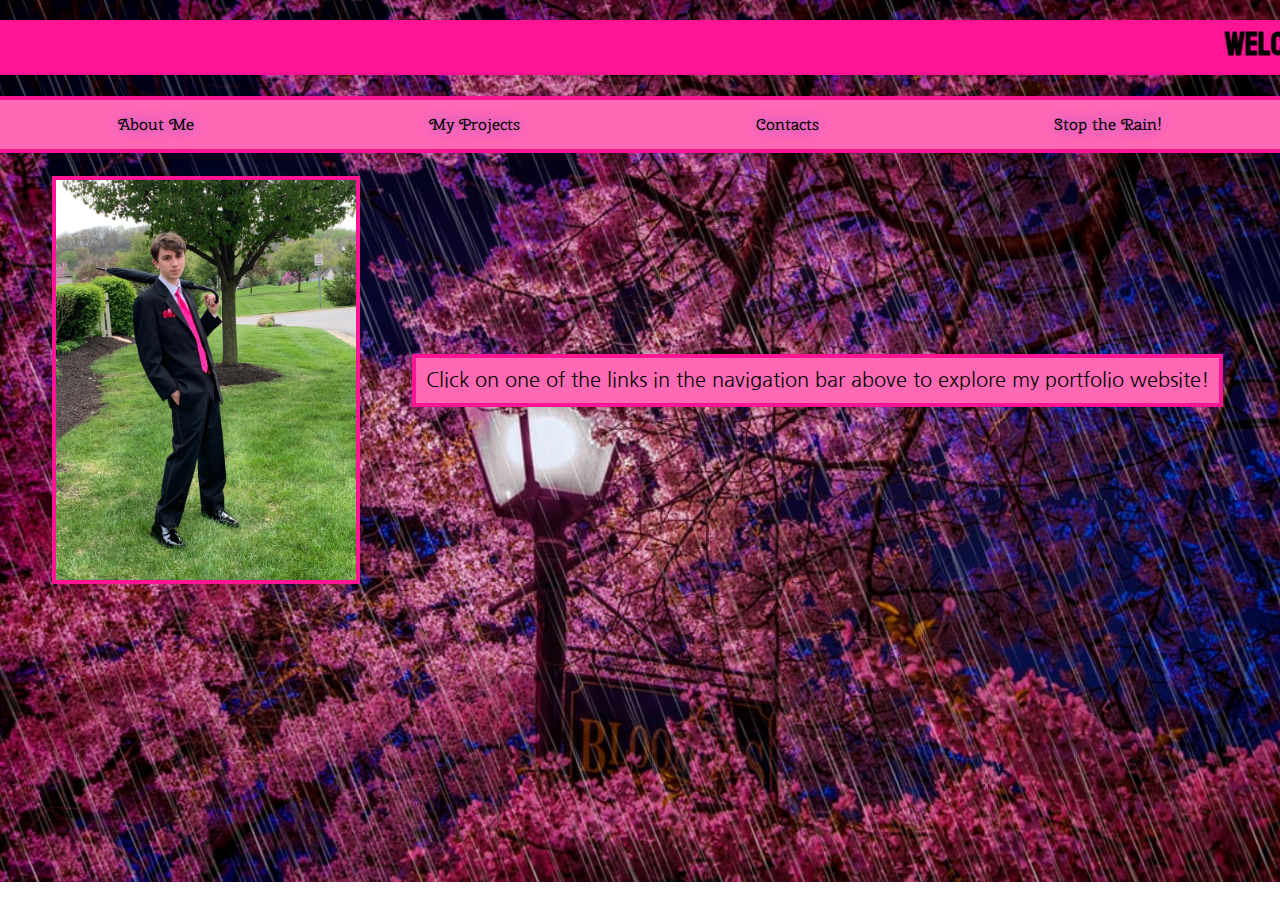
==== index.html @ b95be815 "Initial commit" ====
<!DOCTYPE html>
<html class="indexhtml">

<head>
  <meta charset="utf-8">
  <meta name="viewport" content="width=device-width">
  <title>Portfolio</title>
  <link href="style.css" rel="stylesheet" type="text/css" />
  <link href="https://fonts.googleapis.com/css2?family=Staatliches&display=swap" rel="stylesheet">
  <link href="https://fonts.googleapis.com/css2?family=Cherry+Swash&display=swap" rel="stylesheet">
  <link href="https://fonts.googleapis.com/css2?family=Nanum+Gothic&display=swap" rel="stylesheet">
  <link rel="stylesheet" href="style.css">
</head>

<body>
  <h1>
  <marquee>welcome to gavin davis's portfolio!</marquee>
  </h1>
  <ul class="navbar">
    <li class="navitem"><a href="aboutme.html">About Me</a></li>
    <li class="navitem"><a href="projects.html">My Projects</a></li>
    <li class="navitem"><a href="contacts.html">Contacts</a></li>
    <li class="navitem"><a href="stoptherain.html">Stop the Rain!</a></li>
  </ul>
  <br>
  <div class="fleximg">
    <img src="prom1.jpg" style="height:400px" class="showcaseimg">
    <p>Click on one of the links in the navigation bar above to explore my portfolio website!</p>
  </div>
  <section class="rainbg"></section>
</body>

</html>
---- style.css ----
.indexhtml{
  background:url(indexbg.jpg);
  background-repeat:no-repeat;
  background-size:cover;
  height:98%;
  width:100%;
}

.aboutmehtml{
  background:url(aboutmebg.jpg);
  background-repeat:no-repeat;
  background-size:cover;
  height:auto;
  width:auto;
}

body{
  margin:0px;
  padding:0px;
}

/*The section and keyframes below are the code for the rain. The section is over the whole webpage and is the actual rain.png, and the keyframes animate it.*/
.rainbg{
  content:'';
  position:absolute;
  top:0;
  left:0;
  width:100%;
  height:100%;
  background: url(rain.png);
  animation: rain 0.6s linear infinite;
  z-index:-1;
}

@keyframes rain{
  0%
  {
    background-position:0% 0%;
  }
  100%
  {
    background-position:20% 100%;
  }
  
}

h1{
  font-family:"Staatliches", cursive;
  text-align:center;
  background-color:deeppink;
  padding-top:5px;
  margin-top:20px;
}

p{
  font-family: 'Nanum Gothic', sans-serif;
  font-size:20px;
  text-align:left;
  background-color:hotpink;
  border: solid deeppink 4px;
  padding:10px;
  margin:5px;
}

.navbar li:after,
.navbar li:before {
  content: "";
  position: absolute;
  display: block;
  border: 0px solid transparent;
  width: 0%;
  height: 0%;
  transition: all 0.5s ease;
}

.navbar li:after {
  width: 0%;
  height: 0%;
  top: 0;
  left: 0;
  border-top: 2px solid transparent;
  border-left: 2px solid transparent;
}

.navbar li:before {
  width: 0%;
  height: 0%;
  right: 0;
  bottom: 0;
  border-bottom: 2px solid transparent;
  border-right: 2px solid transparent;
}

.navbar li:hover::before,
.navbar li:hover::after {
  width: 80%;
  height: 80%;
  border-color: #000000;
  margin:4px;
  z-index:-1;
}

.navbar {
  list-style-type: none;
  margin: 0;
  padding: 0;
  overflow:hidden;
  background-color:hotpink;
  display: flex;
  align-items:center;
  justify-content:space-around;
  font-family:"Cherry Swash", cursive;
  border-top: solid deeppink 4px;
  border-bottom: solid deeppink 4px;
  position: -webkit-sticky; /* Safari */
  position: sticky;
  top: 0;
}

.navitem{
  float: left;
  height: 100%;
  position: relative;
  text-shadow: 0 0 15px #8e54e9;
  transition: all 300ms cubic-bezier(0.075, 0.82, 0.165, 1);
  text-align: center;
}

.navitem a {
  display:block;
  color: black;
  padding: 14px 16px;
  text-decoration:none;
}

.fleximg{
  display:flex;
  align-items:center;
  justify-content:space-evenly;
  margin:5px;
}

.showcaseimg{
  border:solid deeppink 4px;
}
---- style.css ----
.indexhtml{
  background:url(indexbg.jpg);
  background-repeat:no-repeat;
  background-size:cover;
  height:98%;
  width:100%;
}

.aboutmehtml{
  background:url(aboutmebg.jpg);
  background-repeat:no-repeat;
  background-size:cover;
  height:auto;
  width:auto;
}

body{
  margin:0px;
  padding:0px;
}

/*The section and keyframes below are the code for the rain. The section is over the whole webpage and is the actual rain.png, and the keyframes animate it.*/
.rainbg{
  content:'';
  position:absolute;
  top:0;
  left:0;
  width:100%;
  height:100%;
  background: url(rain.png);
  animation: rain 0.6s linear infinite;
  z-index:-1;
}

@keyframes rain{
  0%
  {
    background-position:0% 0%;
  }
  100%
  {
    background-position:20% 100%;
  }
  
}

h1{
  font-family:"Staatliches", cursive;
  text-align:center;
  background-color:deeppink;
  padding-top:5px;
  margin-top:20px;
}

p{
  font-family: 'Nanum Gothic', sans-serif;
  font-size:20px;
  text-align:left;
  background-color:hotpink;
  border: solid deeppink 4px;
  padding:10px;
  margin:5px;
}

.navbar li:after,
.navbar li:before {
  content: "";
  position: absolute;
  display: block;
  border: 0px solid transparent;
  width: 0%;
  height: 0%;
  transition: all 0.5s ease;
}

.navbar li:after {
  width: 0%;
  height: 0%;
  top: 0;
  left: 0;
  border-top: 2px solid transparent;
  border-left: 2px solid transparent;
}

.navbar li:before {
  width: 0%;
  height: 0%;
  right: 0;
  bottom: 0;
  border-bottom: 2px solid transparent;
  border-right: 2px solid transparent;
}

.navbar li:hover::before,
.navbar li:hover::after {
  width: 80%;
  height: 80%;
  border-color: #000000;
  margin:4px;
  z-index:-1;
}

.navbar {
  list-style-type: none;
  margin: 0;
  padding: 0;
  overflow:hidden;
  background-color:hotpink;
  display: flex;
  align-items:center;
  justify-content:space-around;
  font-family:"Cherry Swash", cursive;
  border-top: solid deeppink 4px;
  border-bottom: solid deeppink 4px;
  position: -webkit-sticky; /* Safari */
  position: sticky;
  top: 0;
}

.navitem{
  float: left;
  height: 100%;
  position: relative;
  text-shadow: 0 0 15px #8e54e9;
  transition: all 300ms cubic-bezier(0.075, 0.82, 0.165, 1);
  text-align: center;
}

.navitem a {
  display:block;
  color: black;
  padding: 14px 16px;
  text-decoration:none;
}

.fleximg{
  display:flex;
  align-items:center;
  justify-content:space-evenly;
  margin:5px;
}

.showcaseimg{
  border:solid deeppink 4px;
}
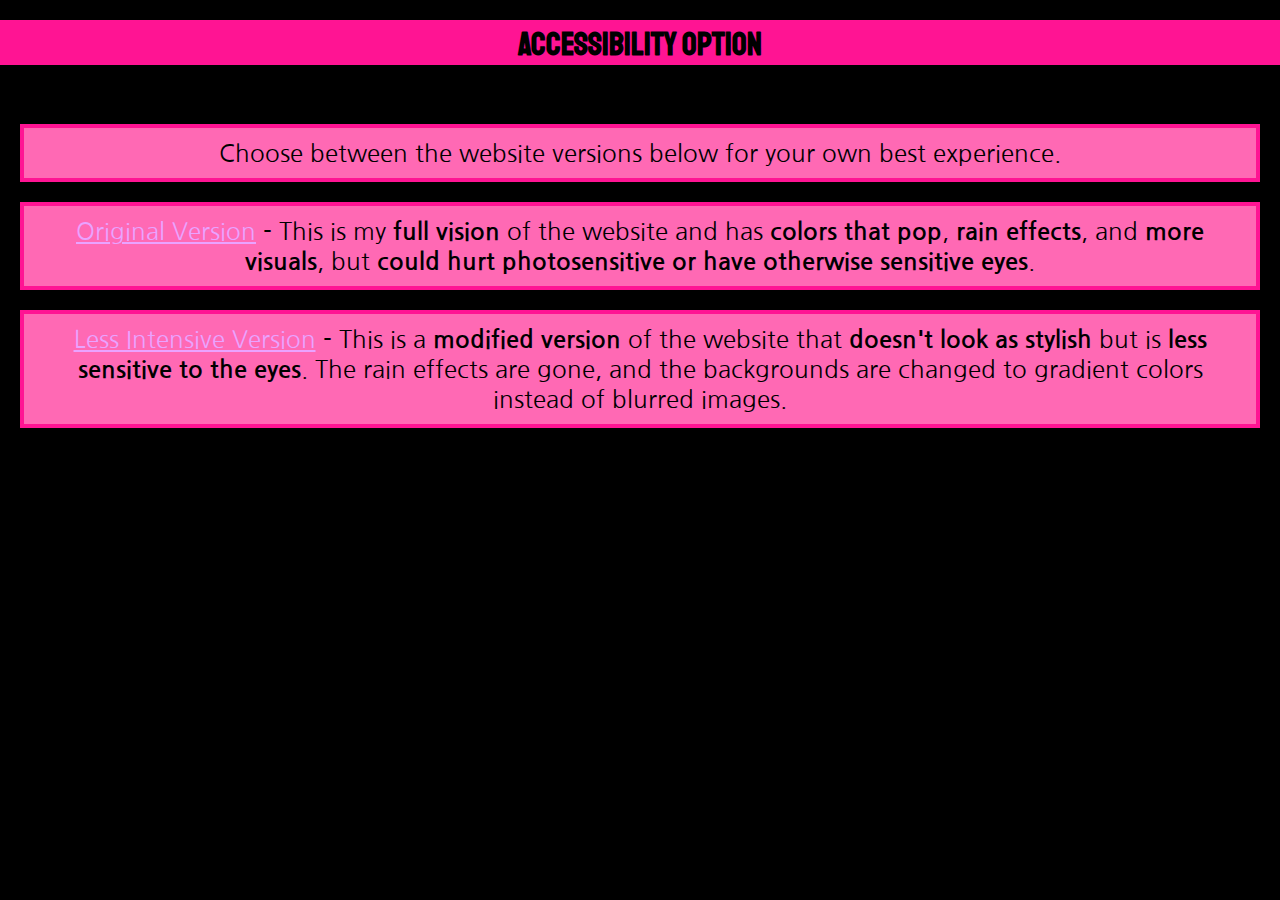
==== commit a2bad1f0: "Finalized the website's format and added a different mode for greater accessibility. Also added alt " ====
--- a/index.html
+++ b/index.html
@@ -1,5 +1,5 @@
 <!DOCTYPE html>
-<html class="indexhtml">
+<html class="accessibilitypage">
 
 <head>
   <meta charset="utf-8">
@@ -9,25 +9,25 @@
   <link href="https://fonts.googleapis.com/css2?family=Staatliches&display=swap" rel="stylesheet">
   <link href="https://fonts.googleapis.com/css2?family=Cherry+Swash&display=swap" rel="stylesheet">
   <link href="https://fonts.googleapis.com/css2?family=Nanum+Gothic&display=swap" rel="stylesheet">
+  <link href="https://fonts.googleapis.com/css2?family=Indie+Flower&display=swap" rel="stylesheet">
   <link rel="stylesheet" href="style.css">
 </head>
 
 <body>
   <h1>
-  <marquee>welcome to gavin davis's portfolio!</marquee>
+    ACCESSIBILITY OPTION
   </h1>
-  <ul class="navbar">
-    <li class="navitem"><a href="aboutme.html">About Me</a></li>
-    <li class="navitem"><a href="projects.html">My Projects</a></li>
-    <li class="navitem"><a href="contacts.html">Contacts</a></li>
-    <li class="navitem"><a href="stoptherain.html">Stop the Rain!</a></li>
-  </ul>
   <br>
-  <div class="fleximg">
-    <img src="prom1.jpg" style="height:400px" class="showcaseimg">
-    <p>Click on one of the links in the navigation bar above to explore my portfolio website!</p>
-  </div>
-  <section class="rainbg"></section>
+    <div class="homepagebox">
+      <p class="welcometext">
+        Choose between the website versions below for your own best experience.
+      </p>
+      <p class="welcometext"><a href="homepage.html">Original Version</a> - This is my <strong>full vision</strong> of the website and has <strong>colors that pop</strong>, <strong>rain effects</strong>, and <strong>more visuals</strong>, but <strong>could hurt photosensitive or have otherwise sensitive eyes</strong>.</p>
+      <p class="welcometext"><a href="homepageless.html">Less Intensive Version</a> - This is a <strong>modified version</strong> of the website that <strong>doesn't look as stylish</strong> but is <strong>less sensitive to the eyes</strong>. The rain effects are gone, and the backgrounds are changed to gradient colors instead of blurred images.</p>
+      </div>
+
+  <script src="https://ajax.googleapis.com/ajax/libs/jquery/3.6.0/jquery.min.js"></script>
+  <script src="script.js"></script>
 </body>
 
 </html>--- a/style.css
+++ b/style.css
@@ -1,14 +1,36 @@
 
-.indexhtml{
-  background:url(indexbg.jpg);
-  background-repeat:no-repeat;
-  background-size:cover;
+.accessibilitypage{
+  background-color:black;
   height:98%;
   width:100%;
 }
 
-.aboutmehtml{
-  background:url(aboutmebg.jpg);
+.onepage{
+  background:url(onepagebg.jpg);
+  background-repeat:no-repeat;
+  background-size:cover;
+  height:98%;
+  width:100%;
+}
+
+.onepageless{
+  background:url(onepagebgless.jpg);
+  background-repeat:no-repeat;
+  background-size:cover;
+  height:98%;
+  width:100%
+}
+
+.longpage{
+  background:url(longpagebg.jpg);
+  background-repeat:no-repeat;
+  background-size:cover;
+  height:auto;
+  width:auto;
+}
+
+.longpageless{
+  background:url(longpagebgless.jpg);
   background-repeat:no-repeat;
   background-size:cover;
   height:auto;
@@ -46,21 +68,61 @@
 }
 
 h1{
-  font-family:"Staatliches", cursive;
+  font-family:'Staatliches', cursive;
   text-align:center;
   background-color:deeppink;
   padding-top:5px;
   margin-top:20px;
 }
 
+h2{
+  font-family:'Indie Flower', cursive;
+  font-size:60px;
+  color:ghostwhite;
+  margin:20px;
+}
+
+h3{
+  font-family:'Indie Flower', cursive;
+  font-size:30px;
+  color:ghostwhite;
+  text-align:center;
+  margin:20px;
+  margin-top:30px;
+}
+
+h5{
+  font-family:'Nanum Gothic', sans-serif;
+  color:whitesmoke;
+  text-align:center;
+  margin-top:60px;
+}
+
 p{
   font-family: 'Nanum Gothic', sans-serif;
-  font-size:20px;
+  font-size:24px;
   text-align:left;
   background-color:hotpink;
   border: solid deeppink 4px;
   padding:10px;
-  margin:5px;
+  margin:20px;
+}
+
+a{
+  color:#eaa3ff;
+}
+
+.aless{
+  color:purple;
+}
+
+.welcometext{
+  text-align:center;
+}
+
+.contacts{
+  display:flex;
+  justify-content: space-evenly;
 }
 
 .navbar li:after,
@@ -110,7 +172,7 @@
   display: flex;
   align-items:center;
   justify-content:space-around;
-  font-family:"Cherry Swash", cursive;
+  font-family:'Cherry Swash', cursive;
   border-top: solid deeppink 4px;
   border-bottom: solid deeppink 4px;
   position: -webkit-sticky; /* Safari */
@@ -134,6 +196,16 @@
   text-decoration:none;
 }
 
+.infolist{
+  list-style-type:circle;
+  background-color:hotpink;
+  border: solid deeppink 4px;
+}
+
+.noborder{
+  border:none;
+}
+
 .fleximg{
   display:flex;
   align-items:center;
--- a/style.css
+++ b/style.css
@@ -1,14 +1,36 @@
 
-.indexhtml{
-  background:url(indexbg.jpg);
-  background-repeat:no-repeat;
-  background-size:cover;
+.accessibilitypage{
+  background-color:black;
   height:98%;
   width:100%;
 }
 
-.aboutmehtml{
-  background:url(aboutmebg.jpg);
+.onepage{
+  background:url(onepagebg.jpg);
+  background-repeat:no-repeat;
+  background-size:cover;
+  height:98%;
+  width:100%;
+}
+
+.onepageless{
+  background:url(onepagebgless.jpg);
+  background-repeat:no-repeat;
+  background-size:cover;
+  height:98%;
+  width:100%
+}
+
+.longpage{
+  background:url(longpagebg.jpg);
+  background-repeat:no-repeat;
+  background-size:cover;
+  height:auto;
+  width:auto;
+}
+
+.longpageless{
+  background:url(longpagebgless.jpg);
   background-repeat:no-repeat;
   background-size:cover;
   height:auto;
@@ -46,21 +68,61 @@
 }
 
 h1{
-  font-family:"Staatliches", cursive;
+  font-family:'Staatliches', cursive;
   text-align:center;
   background-color:deeppink;
   padding-top:5px;
   margin-top:20px;
 }
 
+h2{
+  font-family:'Indie Flower', cursive;
+  font-size:60px;
+  color:ghostwhite;
+  margin:20px;
+}
+
+h3{
+  font-family:'Indie Flower', cursive;
+  font-size:30px;
+  color:ghostwhite;
+  text-align:center;
+  margin:20px;
+  margin-top:30px;
+}
+
+h5{
+  font-family:'Nanum Gothic', sans-serif;
+  color:whitesmoke;
+  text-align:center;
+  margin-top:60px;
+}
+
 p{
   font-family: 'Nanum Gothic', sans-serif;
-  font-size:20px;
+  font-size:24px;
   text-align:left;
   background-color:hotpink;
   border: solid deeppink 4px;
   padding:10px;
-  margin:5px;
+  margin:20px;
+}
+
+a{
+  color:#eaa3ff;
+}
+
+.aless{
+  color:purple;
+}
+
+.welcometext{
+  text-align:center;
+}
+
+.contacts{
+  display:flex;
+  justify-content: space-evenly;
 }
 
 .navbar li:after,
@@ -110,7 +172,7 @@
   display: flex;
   align-items:center;
   justify-content:space-around;
-  font-family:"Cherry Swash", cursive;
+  font-family:'Cherry Swash', cursive;
   border-top: solid deeppink 4px;
   border-bottom: solid deeppink 4px;
   position: -webkit-sticky; /* Safari */
@@ -134,6 +196,16 @@
   text-decoration:none;
 }
 
+.infolist{
+  list-style-type:circle;
+  background-color:hotpink;
+  border: solid deeppink 4px;
+}
+
+.noborder{
+  border:none;
+}
+
 .fleximg{
   display:flex;
   align-items:center;
